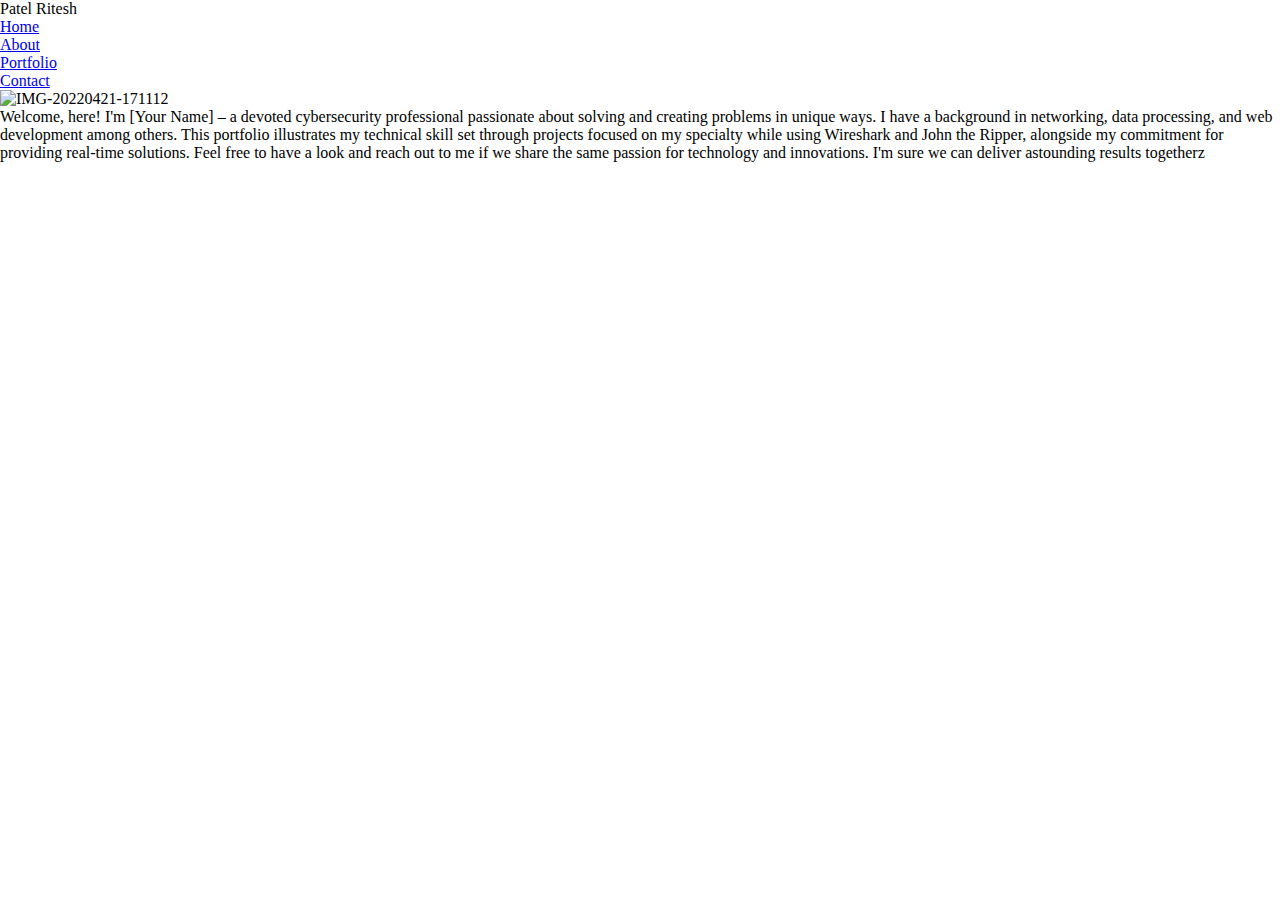
==== index.html @ 41facf4c "making an portfolio webite" ====
<!DOCTYPE html>
<html lang="en">
<head>
    <meta charset="UTF-8">
    <meta name="viewport" content="width=device-width, initial-scale=1.0">
    <title>Document</title>
</head>
<link rel="stylesheet" href="index.css">
<body>
   <div class="header">
    <div><p>Patel Ritesh</p></div>
    <nav>
       <ul class="navlink">
            <li><a href="#home">Home</a></li>
            <li><a href="#about">About</a></li>
            <li><a href="#portfolio">Portfolio</a></li>
            <li><a href="#contact">Contact</a></li>
        </ul>
        </div>
    </nav>
   </div>
   <div id="home">
    <div class="img">
        <img src="https://i.ibb.co/wZC9qXtm/IMG-20220421-171112.png" alt="IMG-20220421-171112" />
    </div>
    <div class="info">

    </div>
   </div>

<div id="about">
    <div class="aboutme">
        <p>
            Welcome, here! I'm [Your Name] – a devoted cybersecurity professional passionate about solving and creating problems in unique ways. I have a background in networking, data processing, and web development among others. This portfolio illustrates my technical skill set through projects focused on my specialty while using Wireshark and John the Ripper, alongside my commitment for providing real-time solutions. Feel free to have a look and reach out to me if we share the same passion for technology and innovations. I'm sure we can deliver astounding results togetherz

        </p>
    </div>
    <div class="skills">

    </div>
    <div class="exp">

    </div>
    <div class="edu">
        
    </div>
    <div id="port">

    </div>
    <div id="contact">

    </div>
    

</div>

    
</body>
</html>
---- index.css ----
*{
    margin: 0px;
    padding: 0px;
    
}
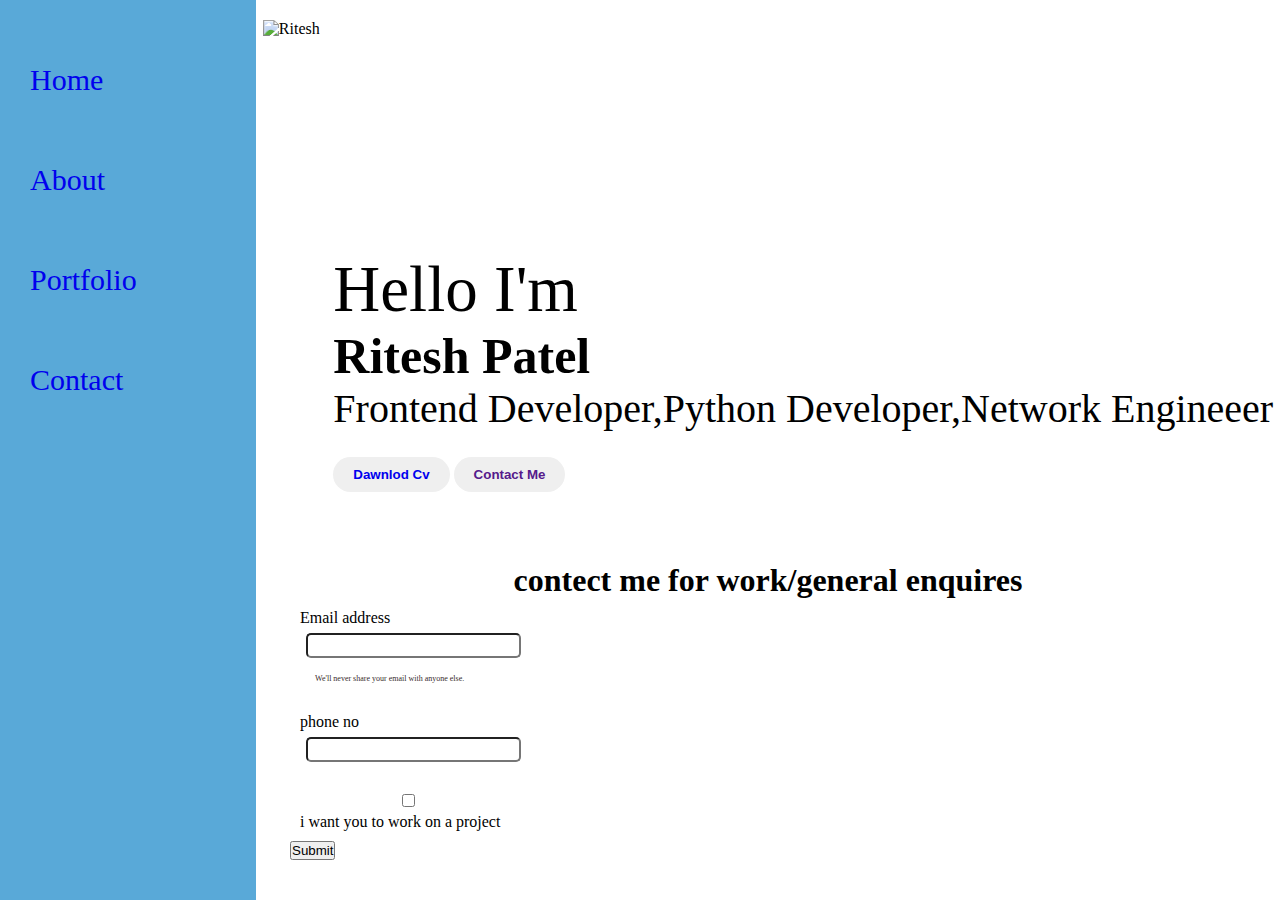
==== commit d703daca: "reset and rebulid the code" ====
--- a/index.html
+++ b/index.html
@@ -1,59 +1,59 @@
 <!DOCTYPE html>
 <html lang="en">
+
 <head>
     <meta charset="UTF-8">
     <meta name="viewport" content="width=device-width, initial-scale=1.0">
-    <title>Document</title>
+    <title>PortFolio</title>
+    <link rel="stylesheet" href="index.css">
 </head>
-<link rel="stylesheet" href="index.css">
+
 <body>
-   <div class="header">
-    <div><p>Patel Ritesh</p></div>
-    <nav>
-       <ul class="navlink">
-            <li><a href="#home">Home</a></li>
-            <li><a href="#about">About</a></li>
-            <li><a href="#portfolio">Portfolio</a></li>
-            <li><a href="#contact">Contact</a></li>
-        </ul>
+    <div class="container">
+        <div class="slidebar">
+            <nav>
+                <ul>
+                    <li><a href="#Home">Home</a></li>
+                    <li><a href="#About">About</a></li>
+                    <li><a href="#Portfolio">Portfolio</a></li>
+                    <li><a href="#Contact">Contact</a></li>
+                </ul>
+            </nav>
         </div>
-    </nav>
-   </div>
-   <div id="home">
-    <div class="img">
-        <img src="https://i.ibb.co/wZC9qXtm/IMG-20220421-171112.png" alt="IMG-20220421-171112" />
+        <div class="main">
+            <div class="info">
+                <div class="devpic"><img src="https://i.ibb.co/wZC9qXtm/IMG-20220421-171112.png" alt="Ritesh"   /></div>
+                <div class="devinfo">
+                    <div class="hello">Hello I'm</div>
+                    <div class="new">Ritesh Patel</div>
+                    <div class="about">Frontend Developer,Python Developer,Network Engineeer</div>
+                    <div class="buttons">
+                        <button><a href="cv.txt">Dawnlod Cv</a></button>
+                        <button><a href="">Contact Me</a></button>
+                    </div>
+                </div>
+            </div>
+            <div class="contact">
+                <h1>contect me for work/general enquires</h1>
+                <form>
+                    <div class="m">
+                      <label for="exampleInputEmail1" class="form-label">Email address</label>
+                      <input type="email" class="form-control" id="exampleInputEmail1" aria-describedby="emailHelp">
+                      <div id="email" class="form-text">We'll never share your email with anyone else.</div>
+                    </div>
+                    <div class="mb">
+                      <label for="phone" class="form-label">phone no</label>
+                      <input type="password" class="form-control" id="exampleInputPassword1">
+                    </div>
+                    <div class="mb-3 form-check">
+                      <input type="checkbox" class="form-check-input" id="exampleCheck1">
+                      <label class="form-check-label" for="exampleCheck1">i want you to work on a project</label>
+                    </div>
+                    <button type="submit" class="btn btn-primary">Submit</button>
+                  </form>
+            </div>
+        </div>
     </div>
-    <div class="info">
+</body>
 
-    </div>
-   </div>
-
-<div id="about">
-    <div class="aboutme">
-        <p>
-            Welcome, here! I'm [Your Name] – a devoted cybersecurity professional passionate about solving and creating problems in unique ways. I have a background in networking, data processing, and web development among others. This portfolio illustrates my technical skill set through projects focused on my specialty while using Wireshark and John the Ripper, alongside my commitment for providing real-time solutions. Feel free to have a look and reach out to me if we share the same passion for technology and innovations. I'm sure we can deliver astounding results togetherz
-
-        </p>
-    </div>
-    <div class="skills">
-
-    </div>
-    <div class="exp">
-
-    </div>
-    <div class="edu">
-        
-    </div>
-    <div id="port">
-
-    </div>
-    <div id="contact">
-
-    </div>
-    
-
-</div>
-
-    
-</body>
 </html>--- a/index.css
+++ b/index.css
@@ -1,5 +1,114 @@
-*{
-    margin: 0px;
-    padding: 0px;
+* {
+    margin: 0;
+    padding: 0;
+}
+
+.slidebar {
+    background-color: rgb(89, 169, 216);
+    width: 434vw;
+    height: 100vh;
+    font-family: 'Times New Roman', Times, serif;
+}
+
+.slidebar nav {
+    padding: 30px;
+}
+
+.slidebar nav li {
+    list-style: none;
+    font-size: 30px;
+    padding: 33px 0;
+    text-decoration: nonev;
+}
+.slidebar nav li a{
+    text-decoration: none;
+}
+.main {
+    /* background-color: rgb(49, 162, 162); */
+    width: calc(100vw - 15vw);
+}
+
+.container {
+    display: flex;
+}
+
+.info {
+    /* background-color: red; */
+    height: 58vh;
+    width: 80vw;
+    margin: 20px auto;
+    display: flex;
+    justify-content: space-around;
     
-}+}
+
+.hello {
+    font-size: 65px;
+    font-family: 'Times New Roman', Times, serif;
+    justify-content: right;
+}
+
+.new {
+    font-size: 50px;
+    font-family: 'Times New Roman', Times, serif;
+    font-weight: bold;
+}
+
+.about {
+    font-size: 40px;
+    font-family: 'Times New Roman', Times, serif;
+}
+
+.buttons button {
+    /* background-color: #4CAF50; */
+    /* color: #fff; */
+    padding: 10px 20px;
+    border: none;
+    border-radius: 22px;
+    cursor: pointer;
+   margin: 0 3 px;
+   font-weight: bold;
+   margin-top: 25px;
+   text-decoration: none;
+   
+}
+.buttons button a{
+    text-decoration: none;
+}
+.devpic img {
+    height: 58vh;
+}
+
+.devinfo {
+    display: flex;
+    justify-content: end;
+    flex-direction: column; 
+    margin-bottom: 50px;
+}
+.contact{
+         font-family: 'Times New Roman', Times, serif;
+         padding-top: 144px;
+         padding: 0 34px;
+}
+.contact h1{
+    text-align: center; 
+}
+.contact form div{
+      padding: 10px;
+    display: flex;
+    flex-direction: column;
+}
+.contact form div input{
+    width: 16vw;
+    border-radius: 5px;
+    margin: 6px;
+    padding: 3px;
+}
+#email{
+    font-size: 8px;
+    color: rgb(57, 44, 44);
+    margin: 0 5px;
+}
+
+
+
